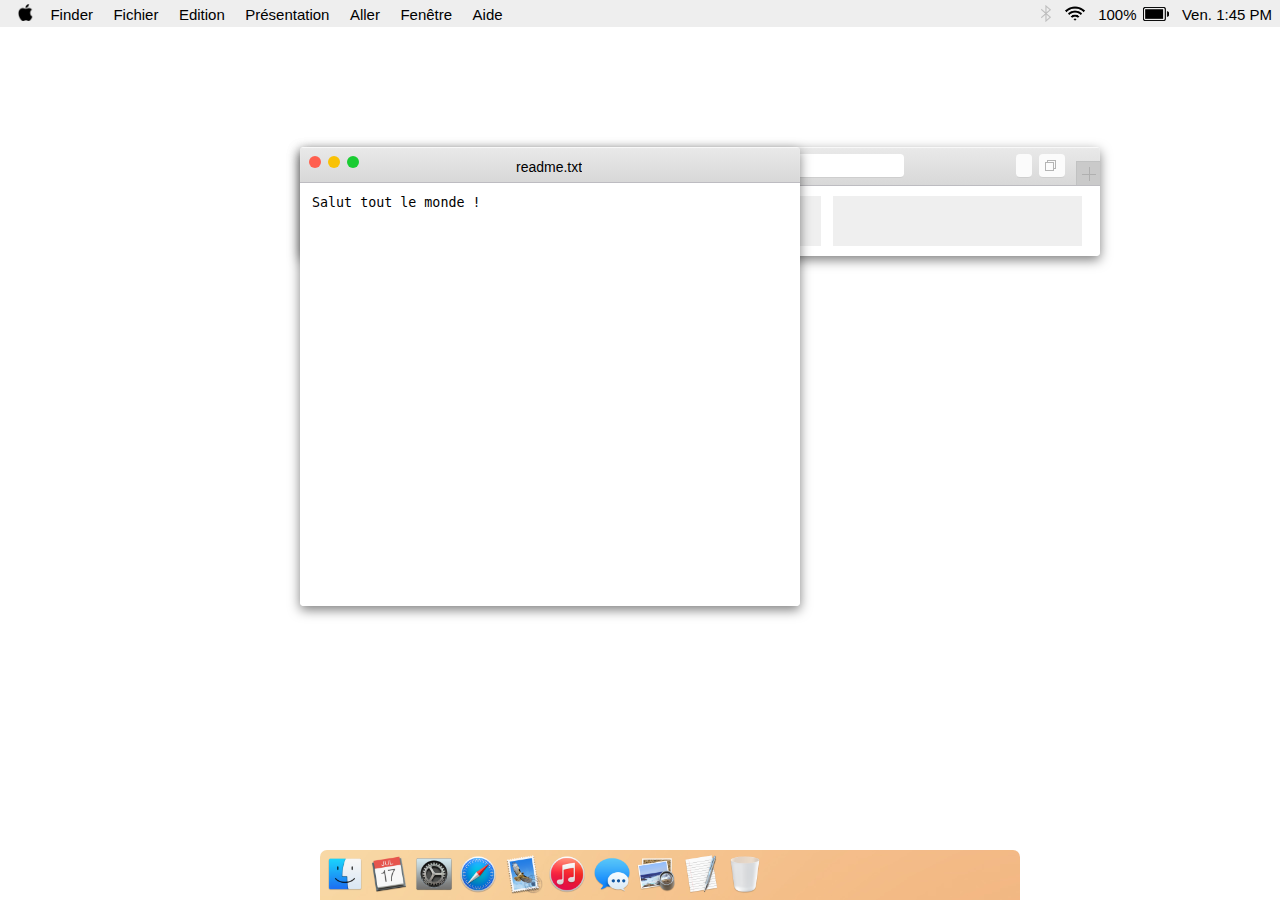
==== ecran.html @ 49e14b12 "favicon.png" ====
<!doctype html>
<html lang="fr">
<head>
  <meta charset="utf-8">
  <title>Antonin Delbos</title>
  <link rel="stylesheet" href="css/style.css">
  <link rel="icon" type="image/png" href="img/favicon.png" />
  <script type="text/javascript" src="js/jquery-2.1.1.js"></script>
  <script type="text/javascript" src="js/jquery-ui.min.js"></script>
  <script src="js/script.js"></script>
</head>

<body class="screen">
	
<div class="menu">
	<div class="menu-gauche">
		<img class="apple-menu" src="img/apple-black.png" alt="logo apple" />
		<p><b>Finder</b></p>
		<p>Fichier</p>
		<p>Edition</p>
		<p>Présentation</p>
		<p>Aller</p>
		<p>Fenêtre</p>
		<p>Aide</p>		
	</div>
	<div class="menu-droite">
		<img class="bluetooth" src="img/bluetooth_off.png" alt="bluetooth" />
	    <img class="wifi" src="img/wifi-black.png" alt="wifi" />
	    <p class="battery-percentage" style="margin-right: 2px; margin-left: 0;">100%</p>
	    <img class="battery" src="img/battery-black.png" alt="battery" />
        <p id="time" style="margin-left: 0;">Jeu. 10:30 AM</p>
	</div>
</div>
	
<div class="window" id="safari-window">
  <div class="top">
    <div class="panel">
      <span class="first"></span>
      <span class="second"></span>
      <span class="third"></span>
    </div>
    
    <div class="nav">
      <span class="prev active"><i class="fa fa-angle-left"></i></span>
      <span class="next"><i class="fa fa-angle-right"></i></span>
      <span class="set"><i class="fa fa-list-alt"></i></span>
      
      <span class="address">
        <input type="text" value="antonindelbos.fr" class="address"/>
        <i class="fa fa-refresh"></i>
      </span>
      

    </div>
    <div class="nav right">
      <span class="share"><i class="fa fa-share-alt"></i></span>
      <span class="tabs">
        <span class="square front"></span>
        <span class="square behind"></span>
      </span>
    </div>
    
    <span class="new">
      <span class="plus x"></span>
      <span class="plus y"></span>
    </span>
 
  </div>
  
  <div class="inside">
    <div class="blok">
    </div>
    <div class="blok">
    </div>
    <div class="blok" style="margin:0;">
    </div>
  </div>  
</div>

<div class="window"  id="readme-window">
  <div class="top">
    <div class="panel">
      <span class="first"></span>
      <span class="second"></span>
      <span class="third"></span>
    </div>
    
    <div class="nav">
        <p class="page-title" >readme.txt</p>
    </div>
  </div>
  
  <div class="inside">
    <div class="blok-white">
        <textarea name="readme" rows="20">Salut tout le monde !</textarea>
    </div>   
  </div>  
</div>

<div class="dock">
	<a class="tooltips"><img src="img/finder.png" alt="finder" style="margin-left: 5px;" /><span>Finder</span></a>
    <a class="tooltips"><img src="img/calendar.png" alt="calendar" /><span>Calendar</span></a>
    <a class="tooltips"><img src="img/preferences.png" alt="preferences" /><span>Préférences</span></a>
    <a class="tooltips"><img id="safari" src="img/safari.png" alt="safari" /><span>Safari</span></a>
    <a class="tooltips"><img src="img/mail.png" alt="mail" /><span>Mail</span></a>
    <a class="tooltips"><img src="img/itunes.png" alt="itunes" /><span>iTunes</span></a>
    <a class="tooltips"><img src="img/messages.png" alt="messages" /><span>Messages</span></a>
    <a class="tooltips"><img src="img/preview.png" alt="preview" /><span>Preview</span></a>
    <a class="tooltips"><img id="textedit" src="img/textedit.png" /><span>Textedit</span></a>
    <a class="tooltips"><img src="img/trash.png" alt="trash" /><span>Trash</span></a>
</div>
  
<script>
/* ------------------------ DRAGGABLE WINDOW -------------------------- */

var x2 = $(document).width()-1103;
var y2 = $(document).height()-1100;

$( ".window" ).draggable({ 
	cancel: ".inside,input,textarea",
	containment: [ -300, -93, x2, 1300 ]
});

$( ".window" ).resizable();

$("input.address").focus(function(){
  $(".fa-refresh").hide(500);
  this.select();
}).focusout(function(){
  $(".fa-refresh").show(500);
});
</script>
</body>
</html>
---- css/style.css ----
/* ------------------ CONNECTION SCREEN -------------------------- */

body {
    margin: 0;
    z-index: 1;
    font-family: "HelveticaNeue-Light", "Helvetica Neue Light", "Helvetica Neue", Helvetica, Arial, "Lucida Grande", sans-serif; 
    font-weight: 300;
}

.screen {
	background: url('../img/bg.jpg') 50% no-repeat fixed;
	background-size: cover;
}

#locked {
	background: url('../img/bg-blurred.jpg') 50% no-repeat fixed;
	background-size: cover;
}

#menu-bar {
    height: 25px;
}

#menu-bar p {
    color: white;
    display: inline-block;
}

.right-bar {
    position: absolute;
    top: -12px;
    right: 8px;
}

.left-bar {
    position: absolute;
    top: 2px;
    left: 6px; 
}

.left-bar img {
    width: 16px;
}

.bluetooth {
	height: 17px;
	margin-bottom: -2px;
	margin-right: 8px;
}

.wifi {
	height: 22px;
	margin-bottom: -4px;
	margin-right: 8px;
}

.battery {
	height: 14px; 
	margin-right: 8px; 
	margin-bottom: -0.5px;
}

#log {
	width: 250px;
	margin: 220px auto 180px auto;
}

.round {
	overflow: hidden;
    -webkit-border-radius: 50px;
    -moz-border-radius: 50px;
    border-radius: 50px;
    width: 90px;
    height: 90px;
    margin: 0 80px;
}

#log p {
	color: white;
	width: 130px;
	margin: 30px auto;
	text-align: center;
}

.password {
	width: 239px;
	height: 30px;
	background-color: rgba(165, 165, 165, 0.15);
	border-radius: 5px;
	padding-left: 10px;
	border: none;
	font-size: 14px;
	color: rgba(220, 220, 220, 0.5);
	outline-width: medium;
}

.password:active {
}

::-webkit-input-placeholder { 
	color: rgba(220, 220, 220, 0.5);
}
::-moz-placeholder { 
	color: rgba(220, 220, 220, 0.5);
}
:-ms-input-placeholder { 
	color: rgba(220, 220, 220, 0.5); 
}
input:-moz-placeholder { 
	color: rgba(220, 220, 220, 0.5);
}

.bottom {
	width: 60px;
	margin: 0 auto;
	color: white;
	text-align: center;
	cursor: default;
}
.cancel {
	width: 50px;
}

.bottom p {
	margin-top: 10px;
}


/* ------------------ SCREEN -------------------------- */

.window {
  -webkit-border-radius: 4px;
  -moz-border-radius: 4px;
  border-radius: 4px;
  -moz-box-shadow: 0 4px 12px rgba(0,0,0,.5);
  -webkit-box-shadow: 0 4px 12px rgba(0,0,0,.5);
  box-shadow: 0 4px 12px rgba(0,0,0,.5);
  margin-left: 300px;
  margin-top: 120px;
  overflow: hidden;
  position: absolute;
}

.inside {
  background: #fff;
  overflow: hidden;
  padding: 10px;
}

.inside .blok {
  width: 32%;
  float: left;
  margin-right: 1.5%;
  height: 50px;
  background: #efefef;
}

.top {
  padding: 7px 0;
  position: relative;
  background: #f1f1f1;
  background: -moz-linear-gradient(top, #E9E9E9 3%, #d8d8d8 100%);
  background: -webkit-gradient(left top, left bottom,color-stop(3%, #E9E9E9), color-stop(100%, #d8d8d8));
  background: -webkit-linear-gradient(top, #E9E9E9 3%, #d8d8d8 100%);
  background: -o-linear-gradient(top, #E9E9E9 3%, #d8d8d8 100%);
  background: -ms-linear-gradient(top, #E9E9E9 3%, #d8d8d8 100%);
  background: linear-gradient(to bottom, #E9E9E9 3%, #d8d8d8 100%);
  filter: progid:DXImageTransform.Microsoft.gradient( startColorstr='#f1f1f1', endColorstr='#d8d8d8', GradientType=0 ); 
  
  -webkit-box-shadow: inset 0px 1px 1px 0px rgba(255, 255, 255, 0.76);
  -moz-box-shadow:    inset 0px 1px 1px 0px rgba(255, 255, 255, 0.76);
  box-shadow:         inset 0px 1px 1px 0px rgba(255, 255, 255, 0.76);  
  
  overflow: hidden;
  border-bottom: 1px solid #BDBCC1;
}

.top > div {
  float: left;
}


.panel {
  padding-left: 9px;
  padding-top: 2px;
}

.panel > span {
  display: inline-block;
  float: left;
  width: 12px;
  height: 12px;
  margin-right: 7px;
  -webkit-border-radius: 6px;
  -moz-border-radius: 6px;
  border-radius: 6px;  
  cursor: pointer;

}

.panel span.first {
  background: #FF5F4F;
}

.panel span.second {
  background: #F9C206;
}

.panel span.third {
  background: #19CC32;
}


.nav {
  overflow: hidden;
}

.nav > span {
  display: inline-block;
  float: left;
  background: #FBFBFB;
  -webkit-border-radius: 4px;
  -moz-border-radius: 4px;
  border-radius: 4px; 
  height: 23px;
  padding: 0 8px;
  cursor: pointer;
  color: #B4B4B4;
  border-bottom: 1px solid #CECECE;
}
.nav > span:hover {
  background: #f2f2f2;
  color: #666;
}
.nav > span i.fa {
    font-size: 23px;
}

.nav span.active {
  color: #707070;
}

.nav span.prev {
  margin-right: 1px;
  margin-left: 7px;
}

.nav span.next {
  margin-right: 7px;
}

.nav span.set i {
  font-size: 14px;
  position: relative;
  top: 3px;
}

.nav span.address {
  width:400px;
  margin-left:75px;
  display:inline-block;
  background:#fff;
  line-height:23px;
  padding:0;
  text-align:center;
  position:relative;
}
.nav span.address > input {
  font-size:12px;
  color:#505050;
  border:none;
  background:none;
  text-align:center;
  position:relative;
  width:300px;
}

.nav span.address > input:focus {
  outline:none;
}

.nav span.address > input.class {
  text-align:left;
}

.nav span.address > i.fa {
  position:absolute;
  right:5px;
  top:7px;
  font-size:11px;
  color:#010101;
}

.nav.right {
  float:right !important;
  margin-right:35px;
}

.nav span.share {
  margin-right:7px;
}
.nav span.share > i.fa {
  font-size:11px;
  position:relative;
  top:2px;
}

.nav span.tabs {
  position:relative;
  width:26px;
  padding:0;
}

.nav span.tabs span {
  height:7px;
  width:7px;
  border:1px solid #B4B4B4;
  display:inline-block;
  position:absolute;
  background:#FBFBFB;
}

.nav span.tabs span.front {
  top:8px;
  left:6px;
  z-index:6;
}

.nav span.tabs span.behind {
  top:6px;
  left:8px;
  z-index:5;
}

.nav span.tabs:hover span {
  border:1px solid #666;
}

span.new {
  cursor:pointer;
  position:absolute;
  right:0;
  bottom:0;
  background:#CACACA;
  width:23px;
  height:23px;
  text-align:center;
  line-height:23px;
  border-top:1px solid #C1C2C2;
  border-left:1px solid #C1C2C2;
}

span.new:hover {
-webkit-box-shadow: inset 0px 1px 1px 0px rgba(0, 0, 0, 0.1);
-moz-box-shadow:    inset 0px 1px 1px 0px rgba(0, 0, 0, 0.1);
box-shadow:         inset 0px 1px 1px 0px rgba(0, 0, 0, 0.1);
}
span.new .plus {
  position:absolute;
  background:#b0b0b0;
  display:inline-block;
}

span.new .plus.x {
  height:1px;
  width:14px;
  top:12px;
  right:0;
  left:0;
  margin:auto;
} 

span.new .plus.y {
  height:14px;
  width:1px;
  bottom:0;
  top:0;
  margin:auto;
  
} 

.menu {
	background: rgba(238, 238, 238, 1);
	height: 27px;
}

.menu-gauche {
	width: 550px;
	float: left;
}


.menu-gauche p {
	display: inline-block;
	margin: 0 8px 0 8px;
	font-size: 15px;
	cursor: default;
}

.apple-menu {
	width: 17px;
	margin: 4px 4px -1px 17px;
}

.menu-droite {
	float: right;
    margin-top: 2px;
}

.menu-droite p {
	display: inline-block;
	margin: 0 8px 0 8px;
	font-size: 15px;
	cursor: default;
}

/* -------------- DOCK ----------------- */
.dock {
	background: url(../img/bg-blurred.jpg) no-repeat fixed;
	position: absolute;
	width: 700px;
	height: 50px;
	bottom: 0;
	left: 25%;
	border-top-left-radius: 7px;
	border-top-right-radius: 7px;
}

.dock img {
	width: 40px;
	margin-top: 4px;
}

/* -------------- WINDOW ----------------- */

.page-title { 
    font-size: 14px;
}

.blok-white {
    width: 100%;
    min-height: 400px;
    background: grey;
}

textarea {
    width: 100%;
    height: 400px;
    resize: none;
    border: 0;
    margin-bottom: -5px;
}

textarea:focus {
    outline: none;
}

#safari-window {
    width: 800px;
}

#readme-window {
    width: 500px;
}

#readme-window .page-title {
    margin: 5px 0 0 150px;
}

/* -------------------- TOOLTIP DOCK ------------------------- */

a.tooltips {
  position: relative;
  display: inline;
}

a.tooltips span {
  position: absolute;
  padding: 0 10px;
  color: #FFFFFF;
  background: #000000;
  height: 30px;
  line-height: 30px;
  text-align: center;
  visibility: hidden;
  border-radius: 6px;
}

a:hover.tooltips span {
  visibility: visible;
  opacity: 0.8;
  bottom: 55px;
  margin-left: -50%;
  z-index: 999;
}
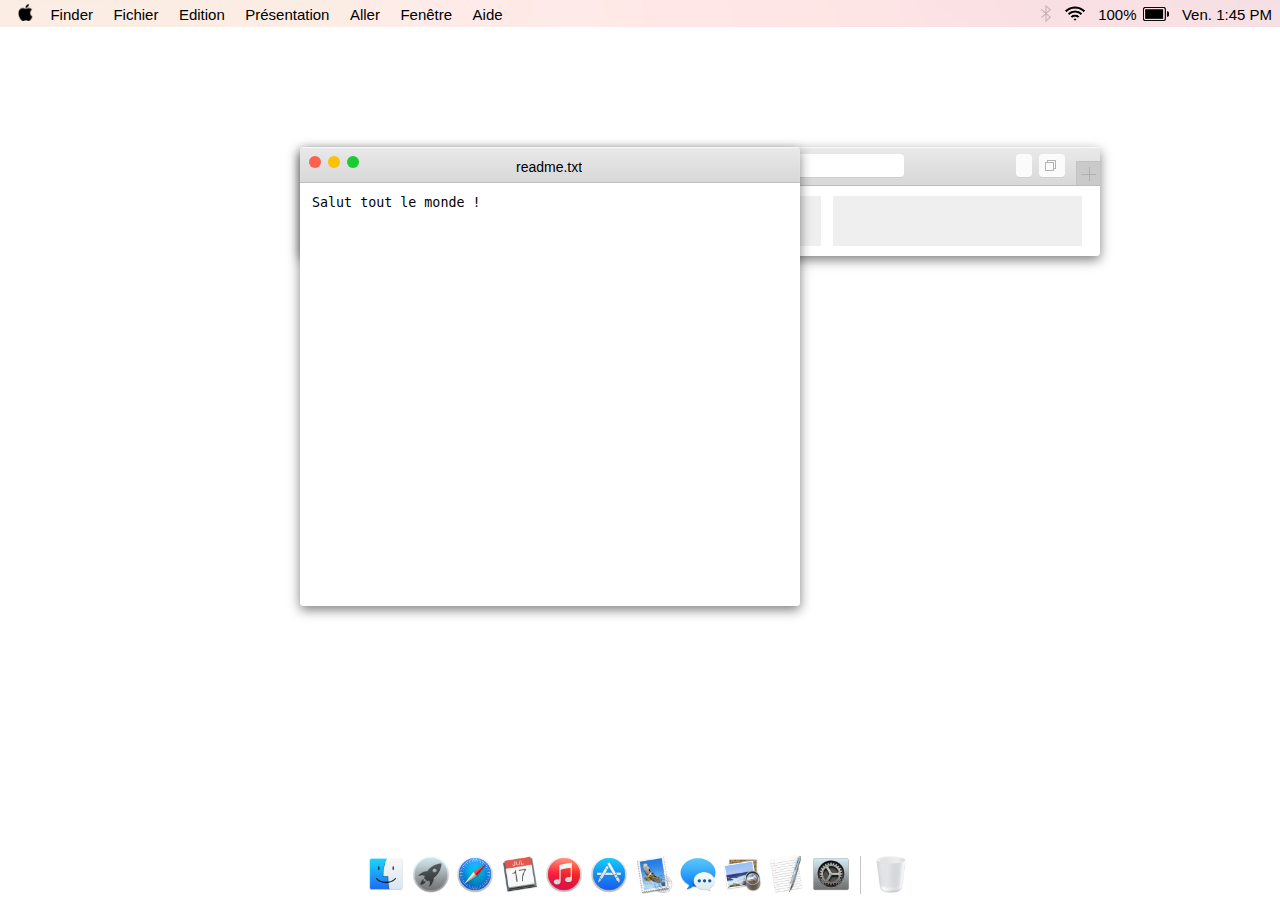
==== commit 1d3ac2a3: "dock icons + separator" ====
--- a/ecran.html
+++ b/ecran.html
@@ -98,15 +98,18 @@
 </div>
 
 <div class="dock">
-	<a class="tooltips"><img src="img/finder.png" alt="finder" style="margin-left: 5px;" /><span>Finder</span></a>
+	<a class="tooltips"><img src="img/finder.png" alt="finder" style="margin-left: 8px;" /><span>Finder</span></a>
+	<a class="tooltips"><img src="img/launchpad.png" alt="launchpad" /><span>Launchpad</span></a>
+	<a class="tooltips"><img id="safari" src="img/safari.png" alt="safari" /><span>Safari</span></a>
     <a class="tooltips"><img src="img/calendar.png" alt="calendar" /><span>Calendar</span></a>
-    <a class="tooltips"><img src="img/preferences.png" alt="preferences" /><span>Préférences</span></a>
-    <a class="tooltips"><img id="safari" src="img/safari.png" alt="safari" /><span>Safari</span></a>
+    <a class="tooltips"><img src="img/itunes.png" alt="itunes" /><span>iTunes</span></a>
+    <a class="tooltips"><img src="img/appstore.png" alt="app store" /><span>AppStore</span></a>
     <a class="tooltips"><img src="img/mail.png" alt="mail" /><span>Mail</span></a>
-    <a class="tooltips"><img src="img/itunes.png" alt="itunes" /><span>iTunes</span></a>
     <a class="tooltips"><img src="img/messages.png" alt="messages" /><span>Messages</span></a>
     <a class="tooltips"><img src="img/preview.png" alt="preview" /><span>Preview</span></a>
     <a class="tooltips"><img id="textedit" src="img/textedit.png" /><span>Textedit</span></a>
+    <a class="tooltips"><img src="img/preferences.png" alt="preferences" /><span>Préférences</span></a>
+    <img class="separator" src="img/separator.png" alt="separator" />
     <a class="tooltips"><img src="img/trash.png" alt="trash" /><span>Trash</span></a>
 </div>
   
--- a/css/style.css
+++ b/css/style.css
@@ -380,7 +380,8 @@
 } 
 
 .menu {
-	background: rgba(238, 238, 238, 1);
+	background: url(../img/menu-bg.png) no-repeat fixed;
+	background-size: 140%;
 	height: 27px;
 }
 
@@ -417,18 +418,24 @@
 /* -------------- DOCK ----------------- */
 .dock {
 	background: url(../img/bg-blurred.jpg) no-repeat fixed;
+	background-size: 100%;
 	position: absolute;
-	width: 700px;
+	width: 560px;
 	height: 50px;
 	bottom: 0;
-	left: 25%;
+	left: 28%;
 	border-top-left-radius: 7px;
 	border-top-right-radius: 7px;
 }
 
-.dock img {
+.dock a img {
 	width: 40px;
 	margin-top: 4px;
+}
+
+.separator {
+	height: 38px;
+	margin: 6px 5px 0 5px;
 }
 
 /* -------------- WINDOW ----------------- */
@@ -490,6 +497,6 @@
   visibility: visible;
   opacity: 0.8;
   bottom: 55px;
-  margin-left: -50%;
+  margin-left: -120%;
   z-index: 999;
 }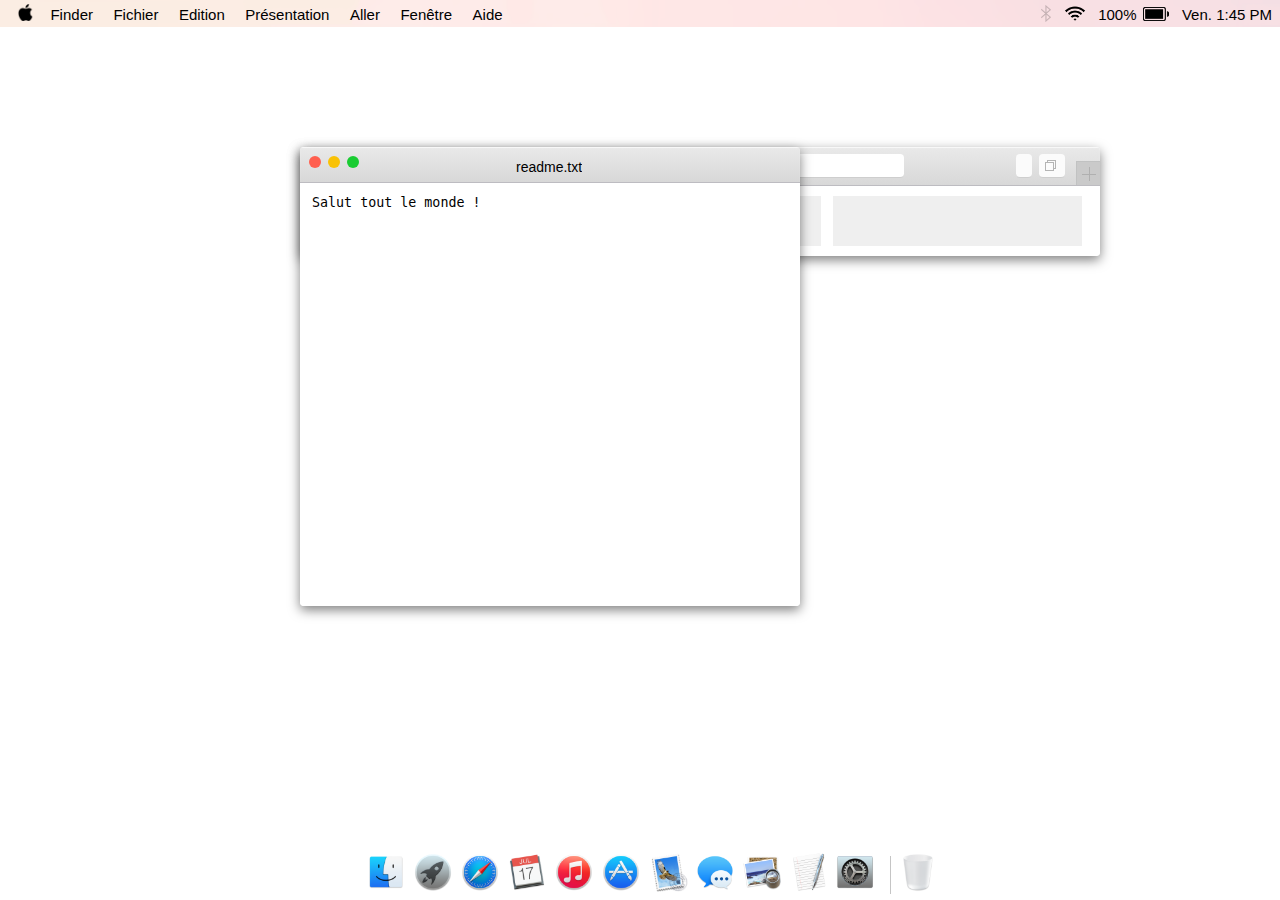
==== commit b1413ccb: "app-on points added to the dock" ====
--- a/ecran.html
+++ b/ecran.html
@@ -99,16 +99,27 @@
 
 <div class="dock">
 	<a class="tooltips"><img src="img/finder.png" alt="finder" style="margin-left: 8px;" /><span>Finder</span></a>
+	<img class="app-on" src="img/app-on.png" />
 	<a class="tooltips"><img src="img/launchpad.png" alt="launchpad" /><span>Launchpad</span></a>
+	<img class="app-on" src="img/app-on.png" />
 	<a class="tooltips"><img id="safari" src="img/safari.png" alt="safari" /><span>Safari</span></a>
+	<img class="app-on" src="img/app-on.png" />
     <a class="tooltips"><img src="img/calendar.png" alt="calendar" /><span>Calendar</span></a>
+    <img class="app-on" src="img/app-on.png" />
     <a class="tooltips"><img src="img/itunes.png" alt="itunes" /><span>iTunes</span></a>
+    <img class="app-on" src="img/app-on.png" />
     <a class="tooltips"><img src="img/appstore.png" alt="app store" /><span>AppStore</span></a>
+    <img class="app-on" src="img/app-on.png" />
     <a class="tooltips"><img src="img/mail.png" alt="mail" /><span>Mail</span></a>
+    <img class="app-on" src="img/app-on.png" />
     <a class="tooltips"><img src="img/messages.png" alt="messages" /><span>Messages</span></a>
+    <img class="app-on" src="img/app-on.png" />
     <a class="tooltips"><img src="img/preview.png" alt="preview" /><span>Preview</span></a>
+    <img class="app-on" src="img/app-on.png" />
     <a class="tooltips"><img id="textedit" src="img/textedit.png" /><span>Textedit</span></a>
+    <img class="app-on" src="img/app-on.png" />
     <a class="tooltips"><img src="img/preferences.png" alt="preferences" /><span>Préférences</span></a>
+    <img class="app-on" src="img/app-on.png" />
     <img class="separator" src="img/separator.png" alt="separator" />
     <a class="tooltips"><img src="img/trash.png" alt="trash" /><span>Trash</span></a>
 </div>
@@ -132,6 +143,12 @@
 }).focusout(function(){
   $(".fa-refresh").show(500);
 });
+
+/* ------------------------ APP-ON POINTS -------------------------- */
+$(function() {
+	$( '.app-on' ).css("visibility", "hidden");
+});
+
 </script>
 </body>
 </html>--- a/css/style.css
+++ b/css/style.css
@@ -90,22 +90,30 @@
 	padding-left: 10px;
 	border: none;
 	font-size: 14px;
-	color: rgba(220, 220, 220, 0.5);
-	outline-width: medium;
-}
-
-.password:active {
+	color: rgba(250, 250, 250, 0.5);
+	outline: none;
+}
+
+#log a:hover.tooltips span {
+  visibility: visible;
+  opacity: 0.8;
+  bottom: -50px;
+  left: 350px;
+  z-index: 999;
 }
 
 ::-webkit-input-placeholder { 
 	color: rgba(220, 220, 220, 0.5);
 }
+
 ::-moz-placeholder { 
 	color: rgba(220, 220, 220, 0.5);
 }
+
 :-ms-input-placeholder { 
 	color: rgba(220, 220, 220, 0.5); 
 }
+
 input:-moz-placeholder { 
 	color: rgba(220, 220, 220, 0.5);
 }
@@ -117,12 +125,28 @@
 	text-align: center;
 	cursor: default;
 }
+
 .cancel {
 	width: 50px;
 }
 
 .bottom p {
 	margin-top: 10px;
+}
+
+.validate {
+	height: 0;
+}
+
+.validate a {
+	cursor: default;
+}
+
+#val {
+	width: 35px;
+	position: relative;
+	top: -33px;
+	left: 260px;
 }
 
 
@@ -139,6 +163,7 @@
   margin-top: 120px;
   overflow: hidden;
   position: absolute;
+  z-index: 100;
 }
 
 .inside {
@@ -418,24 +443,62 @@
 /* -------------- DOCK ----------------- */
 .dock {
 	background: url(../img/bg-blurred.jpg) no-repeat fixed;
-	background-size: 100%;
+	background-size: 1400px;
 	position: absolute;
-	width: 560px;
+	width: 590px;
 	height: 50px;
 	bottom: 0;
 	left: 28%;
 	border-top-left-radius: 7px;
 	border-top-right-radius: 7px;
+	z-index: 0;
 }
 
 .dock a img {
 	width: 40px;
-	margin-top: 4px;
+	margin-bottom: 2px;
+	margin-left: -3px;
+	margin-right: -3px;
 }
 
 .separator {
 	height: 38px;
 	margin: 6px 5px 0 5px;
+}
+
+.app-on {
+	width: 4px;
+	opacity: 0.7;
+	position: relative;
+	top: 3px;
+	right: 22px;
+}
+
+/* -------------------- TOOLTIP DOCK ------------------------- */
+
+a.tooltips {
+  position: relative;
+  display: inline;
+}
+
+a.tooltips span {
+  position: absolute;
+  padding: 0 10px;
+  color: #00000;
+  background: #f0f0f0;
+  height: 30px;
+  line-height: 30px;
+  text-align: center;
+  visibility: hidden;
+  border-radius: 6px;
+}
+
+a:hover.tooltips span {
+  visibility: visible;
+  opacity: 0.8;
+  bottom: 55px;
+  margin-left: -120%;
+  z-index: 999;
 }
 
 /* -------------- WINDOW ----------------- */
@@ -472,31 +535,4 @@
 
 #readme-window .page-title {
     margin: 5px 0 0 150px;
-}
-
-/* -------------------- TOOLTIP DOCK ------------------------- */
-
-a.tooltips {
-  position: relative;
-  display: inline;
-}
-
-a.tooltips span {
-  position: absolute;
-  padding: 0 10px;
-  color: #FFFFFF;
-  background: #000000;
-  height: 30px;
-  line-height: 30px;
-  text-align: center;
-  visibility: hidden;
-  border-radius: 6px;
-}
-
-a:hover.tooltips span {
-  visibility: visible;
-  opacity: 0.8;
-  bottom: 55px;
-  margin-left: -120%;
-  z-index: 999;
 }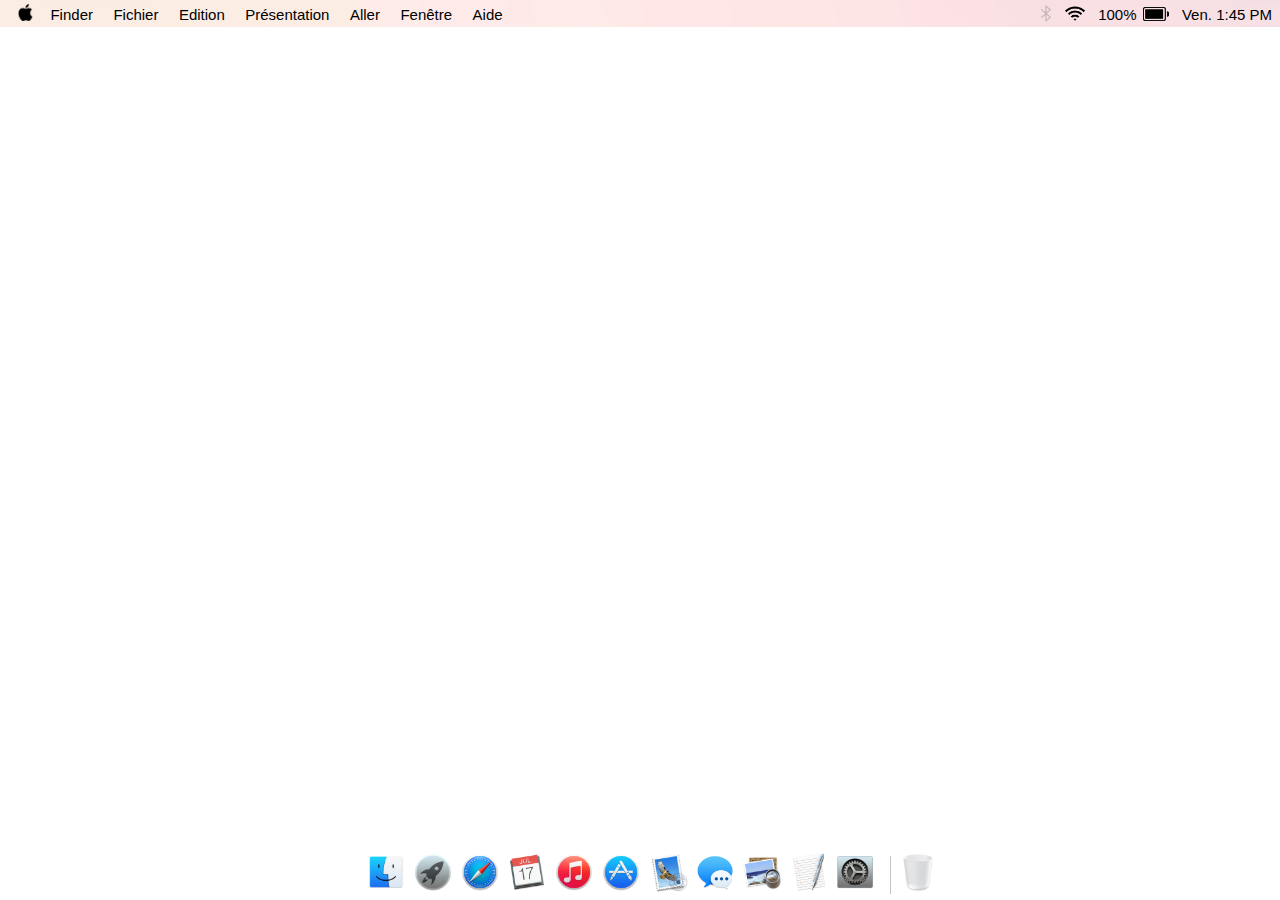
==== commit effbda89: "automatisation click app" ====
--- a/ecran.html
+++ b/ecran.html
@@ -32,7 +32,7 @@
 	</div>
 </div>
 	
-<div class="window" id="safari-window">
+<div class="window" id="safari">
   <div class="top">
     <div class="panel">
       <span class="first"></span>
@@ -77,7 +77,7 @@
   </div>  
 </div>
 
-<div class="window"  id="readme-window">
+<div class="window"  id="textedit">
   <div class="top">
     <div class="panel">
       <span class="first"></span>
@@ -98,30 +98,55 @@
 </div>
 
 <div class="dock">
-	<a class="tooltips"><img src="img/finder.png" alt="finder" style="margin-left: 8px;" /><span>Finder</span></a>
-	<img class="app-on" src="img/app-on.png" />
-	<a class="tooltips"><img src="img/launchpad.png" alt="launchpad" /><span>Launchpad</span></a>
-	<img class="app-on" src="img/app-on.png" />
-	<a class="tooltips"><img id="safari" src="img/safari.png" alt="safari" /><span>Safari</span></a>
-	<img class="app-on" src="img/app-on.png" />
-    <a class="tooltips"><img src="img/calendar.png" alt="calendar" /><span>Calendar</span></a>
-    <img class="app-on" src="img/app-on.png" />
-    <a class="tooltips"><img src="img/itunes.png" alt="itunes" /><span>iTunes</span></a>
-    <img class="app-on" src="img/app-on.png" />
-    <a class="tooltips"><img src="img/appstore.png" alt="app store" /><span>AppStore</span></a>
-    <img class="app-on" src="img/app-on.png" />
-    <a class="tooltips"><img src="img/mail.png" alt="mail" /><span>Mail</span></a>
-    <img class="app-on" src="img/app-on.png" />
-    <a class="tooltips"><img src="img/messages.png" alt="messages" /><span>Messages</span></a>
-    <img class="app-on" src="img/app-on.png" />
-    <a class="tooltips"><img src="img/preview.png" alt="preview" /><span>Preview</span></a>
-    <img class="app-on" src="img/app-on.png" />
-    <a class="tooltips"><img id="textedit" src="img/textedit.png" /><span>Textedit</span></a>
-    <img class="app-on" src="img/app-on.png" />
-    <a class="tooltips"><img src="img/preferences.png" alt="preferences" /><span>Préférences</span></a>
-    <img class="app-on" src="img/app-on.png" />
+	<div class="app" id="finder-app">
+		<a class="tooltips"><img src="img/finder.png" alt="finder" style="margin-left: 8px;" /><span>Finder</span></a>
+		<img class="app-on app-on-hidden" src="img/app-on.png" />
+	</div>
+	<div class="app">
+		<a class="tooltips"><img src="img/launchpad.png" alt="launchpad" /><span>Launchpad</span></a>
+		<img class="app-on app-on-hidden" src="img/app-on.png" />
+	</div>
+	<div class="app" id="safari-app">
+		<a class="tooltips"><img src="img/safari.png" alt="safari" /><span>Safari</span></a>
+		<img class="app-on app-on-hidden" src="img/app-on.png" />
+	</div>
+    <div class="app" id="">
+		<a class="tooltips"><img src="img/calendar.png" alt="calendar" /><span>Calendar</span></a>
+		<img class="app-on app-on-hidden" src="img/app-on.png" />
+    </div>
+    <div class="app" id="">
+		<a class="tooltips"><img src="img/itunes.png" alt="itunes" /><span>iTunes</span></a>
+		<img class="app-on app-on-hidden" src="img/app-on.png" />
+    </div>
+    <div class="app" id="">
+    	<a class="tooltips"><img src="img/appstore.png" alt="app store" /><span>AppStore</span></a>
+		<img class="app-on app-on-hidden" src="img/app-on.png" />
+    </div>
+    <div class="app" id="">
+		<a class="tooltips"><img src="img/mail.png" alt="mail" /><span>Mail</span></a>
+		<img class="app-on app-on-hidden" src="img/app-on.png" />
+    </div>
+    <div class="app" id="">
+		<a class="tooltips"><img src="img/messages.png" alt="messages" /><span>Messages</span></a>
+		<img class="app-on app-on-hidden" src="img/app-on.png" />
+    </div>
+    <div class="app" id="">
+		<a class="tooltips"><img src="img/preview.png" alt="preview" /><span>Preview</span></a>
+		<img class="app-on app-on-hidden" src="img/app-on.png" />
+    </div>
+    <div class="app" id="textedit-app">
+		<a class="tooltips"><img src="img/textedit.png" /><span>Textedit</span></a>
+		<img class="app-on app-on-hidden" src="img/app-on.png" />
+    </div>
+    <div class="app" id="finder">
+		<a class="tooltips"><img src="img/preferences.png" alt="preferences" /><span>Préférences</span></a>
+		<img class="app-on app-on-hidden" src="img/app-on.png" />
+    </div>
     <img class="separator" src="img/separator.png" alt="separator" />
-    <a class="tooltips"><img src="img/trash.png" alt="trash" /><span>Trash</span></a>
+    <div class="app" id="">
+    	<a class="tooltips"><img src="img/trash.png" alt="trash" /><span>Trash</span></a>
+    	<img class="app-on app-on-hidden" src="img/app-on.png" />
+    </div>
 </div>
   
 <script>
@@ -144,9 +169,18 @@
   $(".fa-refresh").show(500);
 });
 
+
 /* ------------------------ APP-ON POINTS -------------------------- */
-$(function() {
-	$( '.app-on' ).css("visibility", "hidden");
+
+$( '.app' ).click(function() {
+	$( this ).children( '.app-on' ).removeClass( 'app-on-hidden' );
+});
+
+
+/* ------------------------ HIDE WINDOWS -------------------------- */
+
+$(document).ready(function() {
+	$( '.window' ).hide();
 });
 
 </script>
--- a/css/style.css
+++ b/css/style.css
@@ -454,6 +454,10 @@
 	z-index: 0;
 }
 
+.dock div {
+	display: inline;
+}
+
 .dock a img {
 	width: 40px;
 	margin-bottom: 2px;
@@ -472,6 +476,14 @@
 	position: relative;
 	top: 3px;
 	right: 22px;
+}
+
+.app-on-hidden {
+	visibility: hidden;
+}
+
+.app-on-show {
+	visibility: visible;
 }
 
 /* -------------------- TOOLTIP DOCK ------------------------- */
@@ -529,10 +541,10 @@
     width: 800px;
 }
 
-#readme-window {
+#textedit {
     width: 500px;
 }
 
-#readme-window .page-title {
+#textedit .page-title {
     margin: 5px 0 0 150px;
 }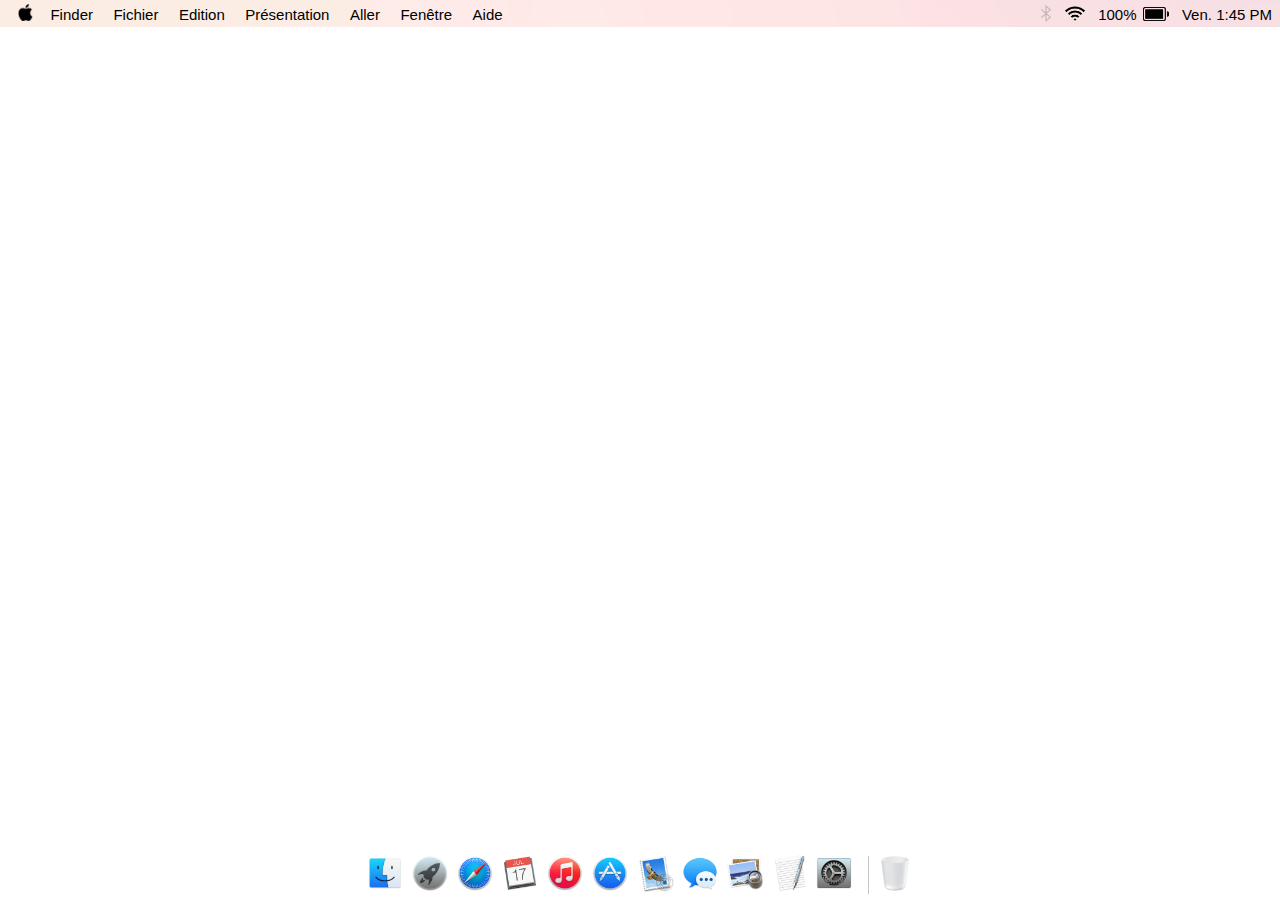
==== commit d3bcaf40: "icon size dock" ====
--- a/ecran.html
+++ b/ecran.html
@@ -8,9 +8,15 @@
   <script type="text/javascript" src="js/jquery-2.1.1.js"></script>
   <script type="text/javascript" src="js/jquery-ui.min.js"></script>
   <script src="js/script.js"></script>
+  <script type="text/javascript">
+  	$(window).load(function() {
+		$(".loader").fadeOut("slow");
+	});
+</script>
 </head>
 
 <body class="screen">
+	<div class="loader"></div>
 	
 <div class="menu">
 	<div class="menu-gauche">
--- a/css/style.css
+++ b/css/style.css
@@ -445,7 +445,7 @@
 	background: url(../img/bg-blurred.jpg) no-repeat fixed;
 	background-size: 1400px;
 	position: absolute;
-	width: 590px;
+	width: 565px;
 	height: 50px;
 	bottom: 0;
 	left: 28%;
@@ -459,7 +459,7 @@
 }
 
 .dock a img {
-	width: 40px;
+	width: 38px;
 	margin-bottom: 2px;
 	margin-left: -3px;
 	margin-right: -3px;
@@ -547,4 +547,14 @@
 
 #textedit .page-title {
     margin: 5px 0 0 150px;
+}
+
+.loader {
+	position: fixed;
+	left: 0px;
+	top: 0px;
+	width: 100%;
+	height: 100%;
+	z-index: 9999;
+	background: url('../img/page-loader.gif') 50% 50% no-repeat rgb(249,249,249);
 }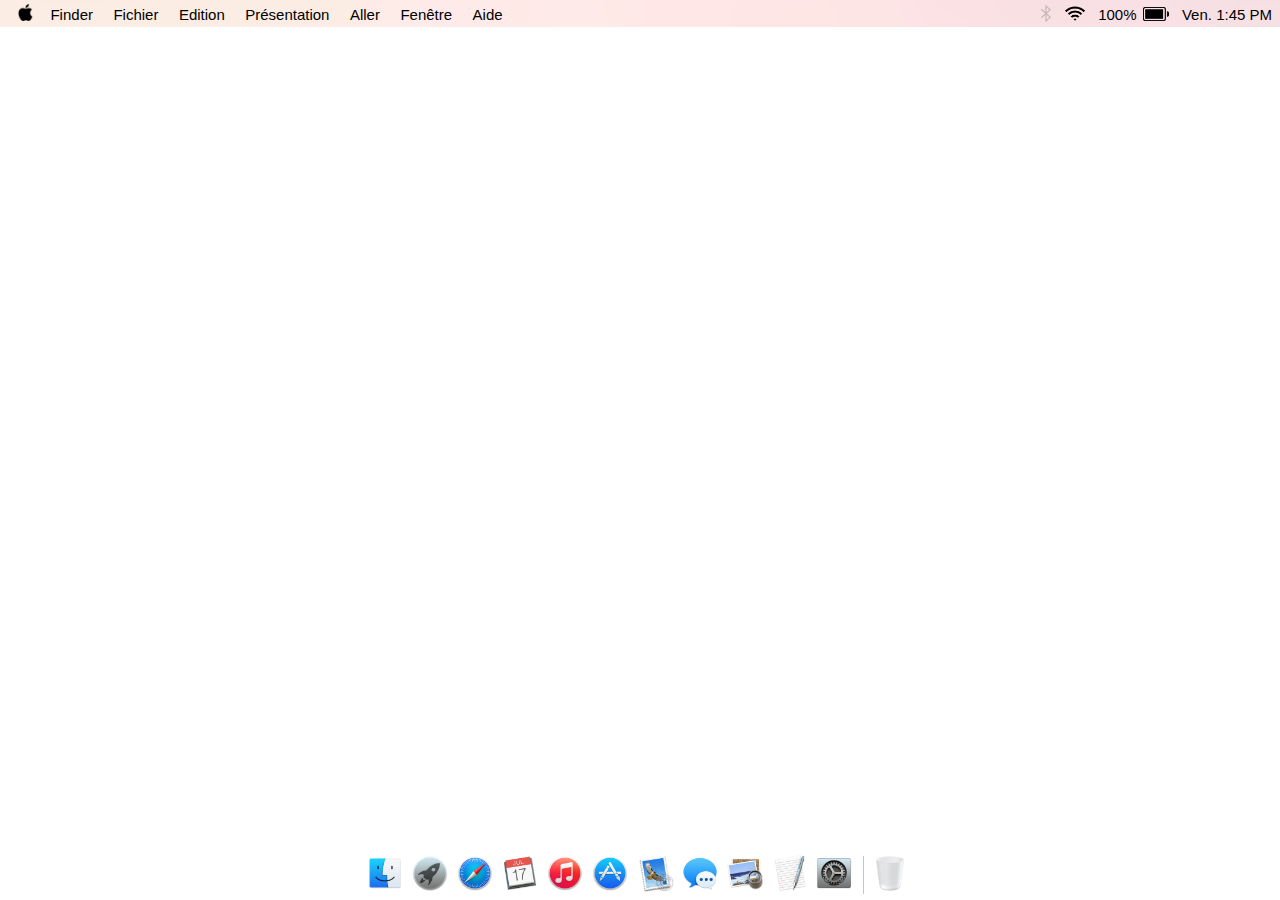
==== commit e746fedc: "correction id/class window + dock" ====
--- a/ecran.html
+++ b/ecran.html
@@ -7,7 +7,7 @@
   <link rel="icon" type="image/png" href="img/favicon.png" />
   <script type="text/javascript" src="js/jquery-2.1.1.js"></script>
   <script type="text/javascript" src="js/jquery-ui.min.js"></script>
-  <script src="js/script.js"></script>
+  <script type="text/javascript" src="js/script.js"></script>
   <script type="text/javascript">
   	$(window).load(function() {
 		$(".loader").fadeOut("slow");
@@ -41,9 +41,9 @@
 <div class="window" id="safari">
   <div class="top">
     <div class="panel">
-      <span class="first"></span>
-      <span class="second"></span>
-      <span class="third"></span>
+	    <img class="window-button close" id="close-1" src="img/window-buttons/close.png" />
+	    <img class="window-button min" id="min-1" src="img/window-buttons/min.png" />
+	    <img class="window-button max" id="max-1" src="img/window-buttons/max.png" />
     </div>
     
     <div class="nav">
@@ -83,16 +83,16 @@
   </div>  
 </div>
 
-<div class="window"  id="textedit">
+<div class="window" id="textedit">
   <div class="top">
     <div class="panel">
-      <span class="first"></span>
-      <span class="second"></span>
-      <span class="third"></span>
+      	<img class="window-button close" id="close-2" src="img/window-buttons/close.png" />
+	    <img class="window-button min" id="min-2" src="img/window-buttons/min.png" />
+	    <img class="window-button max" id="max-2" src="img/window-buttons/max.png" />
     </div>
     
     <div class="nav">
-        <p class="page-title" >readme.txt</p>
+        <p class="page-title">readme.txt</p>
     </div>
   </div>
   
--- a/css/style.css
+++ b/css/style.css
@@ -210,32 +210,6 @@
   padding-top: 2px;
 }
 
-.panel > span {
-  display: inline-block;
-  float: left;
-  width: 12px;
-  height: 12px;
-  margin-right: 7px;
-  -webkit-border-radius: 6px;
-  -moz-border-radius: 6px;
-  border-radius: 6px;  
-  cursor: pointer;
-
-}
-
-.panel span.first {
-  background: #FF5F4F;
-}
-
-.panel span.second {
-  background: #F9C206;
-}
-
-.panel span.third {
-  background: #19CC32;
-}
-
-
 .nav {
   overflow: hidden;
 }
@@ -467,7 +441,7 @@
 
 .separator {
 	height: 38px;
-	margin: 6px 5px 0 5px;
+	margin: 6px 5px 0 0;
 }
 
 .app-on {
@@ -557,4 +531,19 @@
 	height: 100%;
 	z-index: 9999;
 	background: url('../img/page-loader.gif') 50% 50% no-repeat rgb(249,249,249);
+}
+
+.window-button {
+	width: 12px;
+	margin-left: 1px;
+	margin-right: 1px;
+	margin-bottom: 3px;
+}
+
+.custom-menu {
+    z-index:1000;
+    position: absolute;
+    background-color:#C0C0C0;
+    border: 1px solid black;
+    padding: 2px;
 }